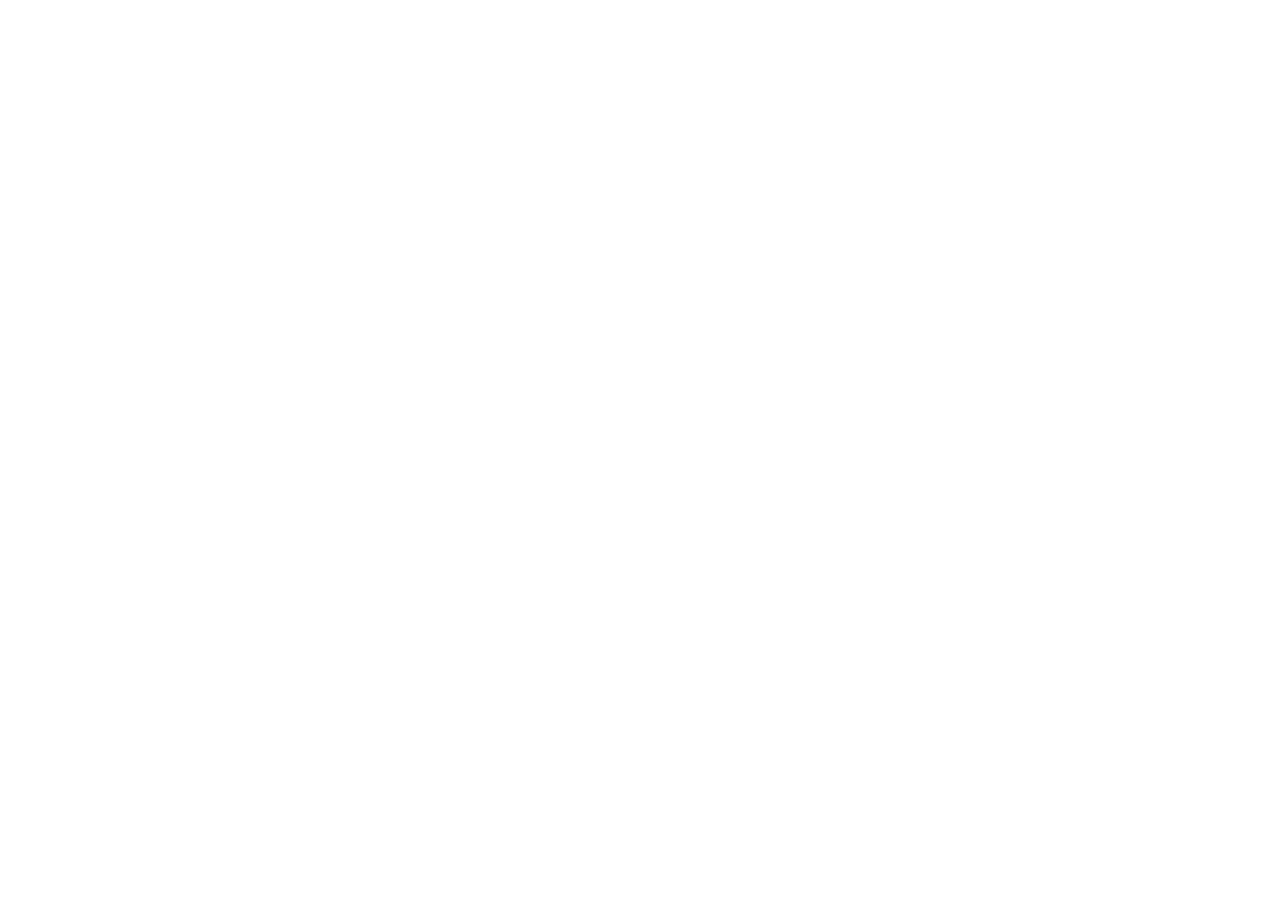
==== index.html @ 2d7aa293 "Beginning work on final index.html" ====
<html>
    <head>
        <meta http-equiv="content-type" content="text/html; charset=utf-8" />
        <title>Final Project - Xiuping Tan</title>
    </head>
    <link href="styles/style.css" rel="stylesheet" type="text/css">
    <script src='./scripts/d3.v4.min.js'></script>
    <script src='./scripts/treemap.js'></script>
    <script src='./scripts/sunburst.js'></script>
    <script src='./scripts/streamgraph.js'></script>

    <body>
        <div class="container">

            <div id="sunburst"></div>
            <div id="treemap"></div>
            <div id="streamgraph"></div>

        </div>
        <div id="tooltip"></div>

        <script src='./scripts/main.js'></script>
    </body>

</html>
---- styles/style.css ----
body {
  font-family: "Helvetica Neue", Helvetica, Arial, sans-serif;
  margin: auto;
  position: relative;
  width: 960px;
}
form {
  position: absolute;
  right: 10px;
  top: 10px;
}
.node {
  border: solid 1px white;
  font: 12px sans-serif;
  line-height: 12px;
  overflow: hidden;
  position: absolute;
  text-indent: 2px;
}
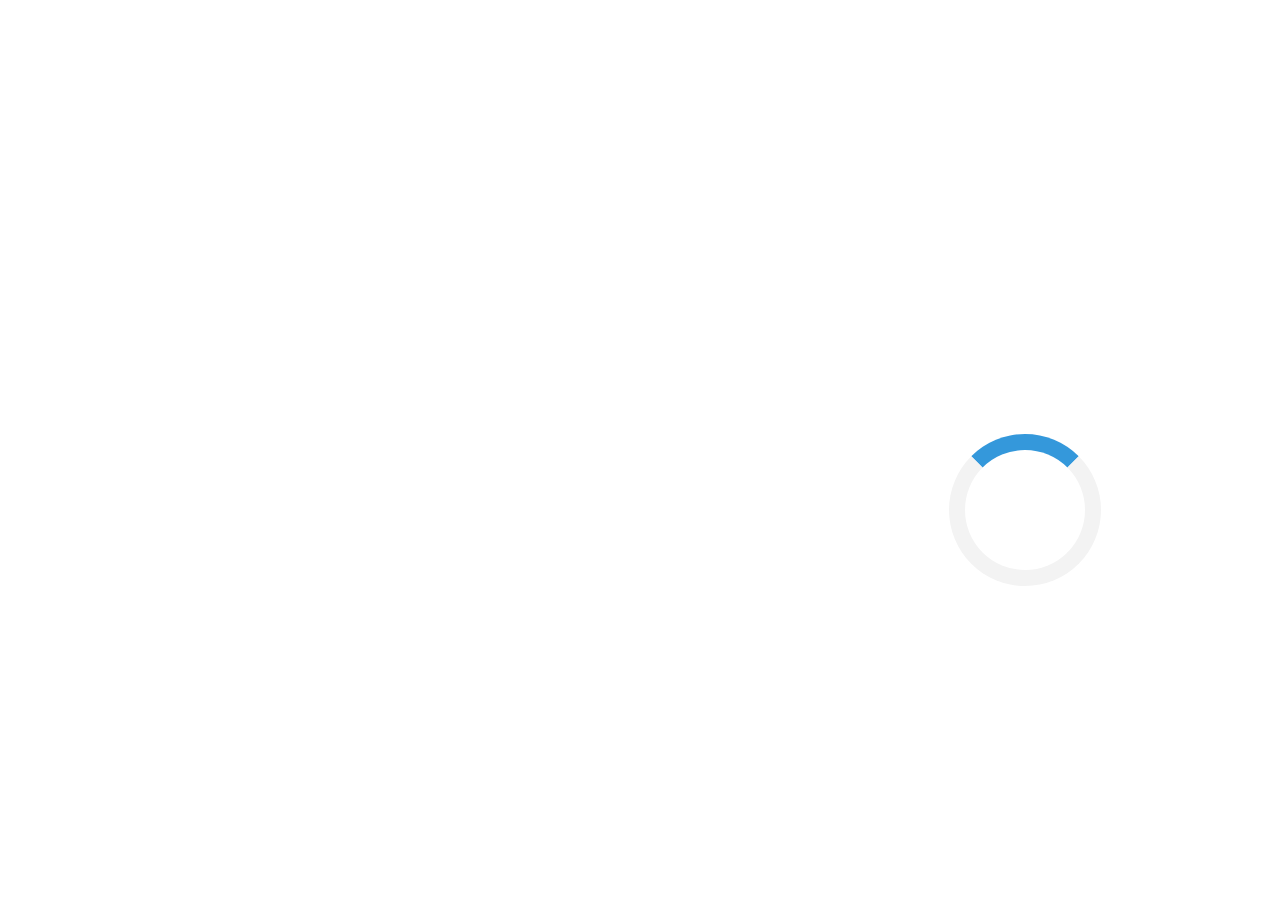
==== commit da45854e: "Working on final. Layout is there. Working on update functionality." ====
--- a/index.html
+++ b/index.html
@@ -8,13 +8,20 @@
     <script src='./scripts/treemap.js'></script>
     <script src='./scripts/sunburst.js'></script>
     <script src='./scripts/streamgraph.js'></script>
+    <script src='./scripts/time.js'></script>
 
     <body>
         <div class="container">
-
-            <div id="sunburst"></div>
+            
             <div id="treemap"></div>
             <div id="streamgraph"></div>
+            <div id="time"></div>
+            <div id="v1_sunburst">
+                <div id="loader"></div>
+                <div id="v1_query"></div>
+                <div id="v1" class="animate-bottom">
+                </div>
+            </div>
 
         </div>
         <div id="tooltip"></div>
--- a/styles/style.css
+++ b/styles/style.css
@@ -1,8 +1,8 @@
 body {
   font-family: "Helvetica Neue", Helvetica, Arial, sans-serif;
-  margin: auto;
   position: relative;
-  width: 960px;
+  margin: 0;
+  overflow: hidden;
 }
 form {
   position: absolute;
@@ -16,4 +16,81 @@
   overflow: hidden;
   position: absolute;
   text-indent: 2px;
+}
+
+.container {
+  display: grid;
+  width: 100%;
+  height: 100%;
+  grid-template-columns: 60% 40%;
+  grid-template-rows: 42% 5% 40%;
+}
+
+#v1_sunburst{
+  display: grid;
+  grid-column: 2;
+  grid-row: 3;
+}
+
+#loader {
+  position: relative;
+  left: 50%;
+  top: 50%;
+  z-index: 1;
+  width: 150px;
+  height: 150px;
+  margin: -75px 0 0 -75px;
+  border: 16px solid #f3f3f3;
+  border-radius: 50%;
+  border-top: 16px solid #3498db;
+  width: 120px;
+  height: 120px;
+  -webkit-animation: spin 2s linear infinite;
+  animation: spin 2s linear infinite;
+}
+@-webkit-keyframes spin {
+  0% { -webkit-transform: rotate(0deg); }
+  100% { -webkit-transform: rotate(360deg); }
+}
+@keyframes spin {
+  0% { transform: rotate(0deg); }
+  100% { transform: rotate(360deg); }
+}
+
+#v1 {
+  font-family: Calibri, Arial, "sans-serif";
+}
+#v1_query {
+   font-family: Calibri, Arial, "sans-serif";
+   text-align: center;
+}
+.animate-bottom {
+  position: relative;
+  -webkit-animation-name: animatebottom;
+  -webkit-animation-duration: 1s;
+  animation-name: animatebottom;
+  animation-duration: 1s
+}
+@-webkit-keyframes animatebottom {
+  from { bottom:-100px; opacity:0 }
+  to { bottom:0px; opacity:1 }
+}
+@keyframes animatebottom {
+  from{ bottom:-100px; opacity:0 }
+  to{ bottom:0; opacity:1 }
+}
+
+#treemap {
+  grid-row: 3;
+  grid-column: 1;
+}
+
+#streamgraph {
+  grid-row: 1;
+  grid-column: 1;
+}
+
+#time {
+  grid-row: 2;
+  grid-column: 1;
 }